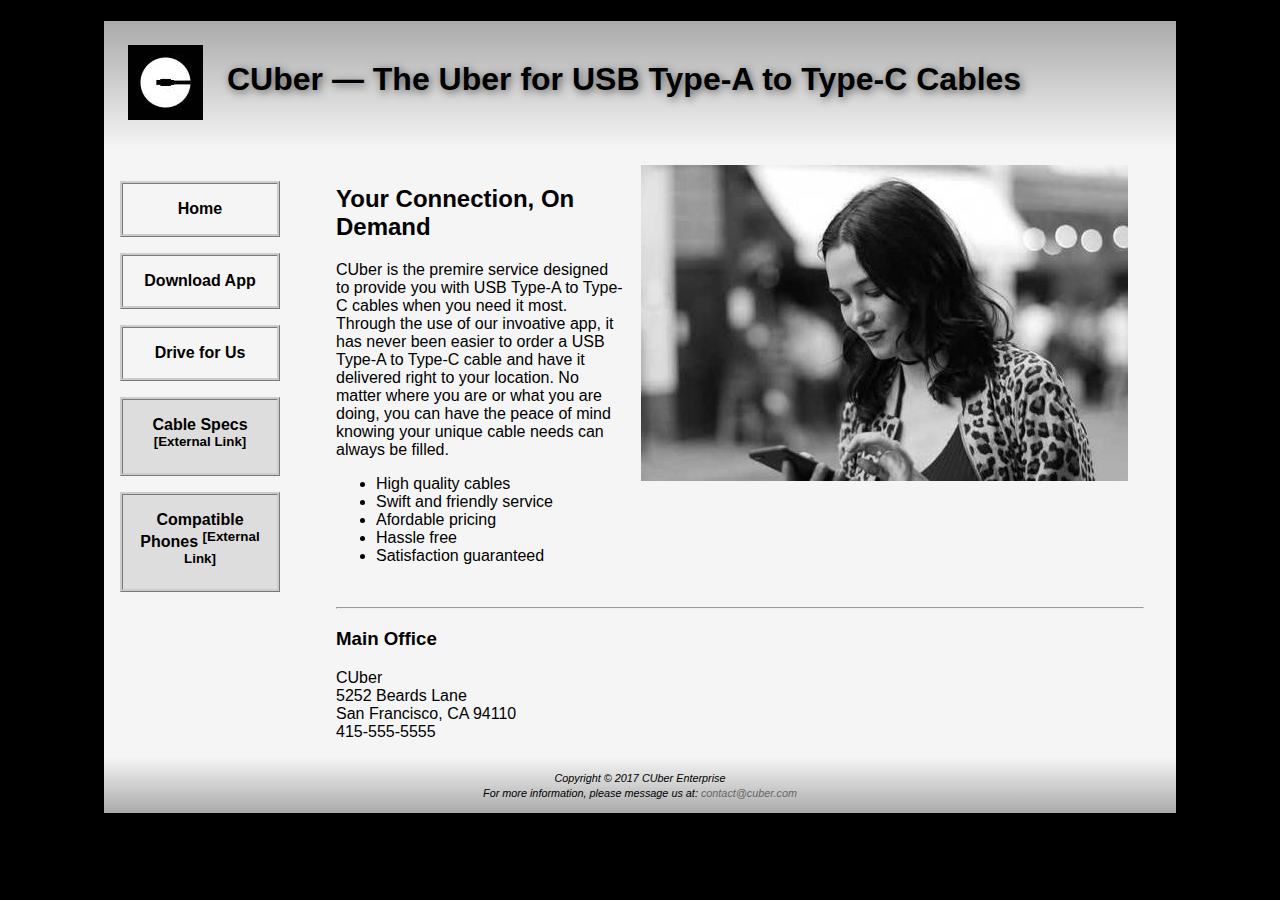
==== index.html @ fbe697e9 "Add files via upload" ====
<!DOCTYPE html>
<html lang="en">
<head>
	<title>CUber</title>
	<meta charset="utf-8">
	<link rel="stylesheet" href="cuber.css">
	<!--[if lt IE9]>
	<script src="http://html5shim.googlecode.com/svn/trunk/html5.js">
	</script>
	<![endif]-->
</head>
<body>
	<div id="wrapper">
		<header>
			<img id="cuberlogo" src="cuberlogo.jpg" alt="CUber logo" width="75" height="75">
			<h1>CUber &mdash; The Uber for USB Type-A to Type-C Cables</h1>
		</header>
		<nav>
			<ul>
				<li><a href="index.html">Home</a></li> 
				<li><a href="app.html">Download App</a></li> 
				<li><a href="driveforus.html">Drive for Us</a></li>
				<li class="external"><a href="https://www.anker.com/products/variant/PowerLine-3ft-USB-C-to-USB-3.0-/A8163011">Cable Specs <sup>[External Link]</sup></a></li>
				<li class="external"><a href="https://www.gizmotimes.com/lists/smartphones-with-usb-type-c-connectivity/6520">Compatible Phones <sup>[External Link]</sup></a></li>
			</ul>
		</nav>
		<main>
			<img class="floatright" src="trendywoman.jpg" alt="trendy woman with smartphone" width="487" height="316">
			<h2>Your Connection, On Demand</h2>
			<p>CUber is the premire service designed to provide you with USB Type-A to Type-C cables when you need it most. Through the use of our invoative app, it has never been easier to order a USB Type-A to Type-C cable and have it delivered right to your location. No matter where you are or what you are doing, you can have the peace of mind knowing your unique cable needs can always be filled.</p>
			<ul>
			  <li>High quality cables</li>
			  <li>Swift and friendly service</li>
			  <li>Afordable pricing</li>
			  <li>Hassle free</li>
			  <li>Satisfaction guaranteed</li>
			</ul><br>
			<hr>
			<h3>Main Office</h3>
			<p>
				CUber<br>
				5252 Beards Lane<br>
				San Francisco, CA 94110<br>
				415-555-5555
			</p>
		</main>
		<footer class="clear">
			<small><i>Copyright &copy; 2017 CUber Enterprise<br>
			For more information, please message us at: <a href="mailto:contact@cuber.com">contact@cuber.com</a>
			</i></small>
		</footer>
	</div>
</body>
</html>
---- cuber.css ----
header, nav, main, footer {
	display: block;
}

* {
	box-sizing: border-box;
}
body {
	background-color: #000000;
	color: #000000;
	font-family: Verdana, Arial, sans-serif;
}
header {
	background-color: #CCCCCC;
	background-image: linear-gradient(to bottom, #AAAAAA, #F5F5F5);
	background-repeat: no-repeat;
	height: 8em;
}
h1 {
	padding-top: 1.25em;
	text-shadow: .063em .063em .25em #565656;
}
a:link {
	text-decoration: none;
	color: #666666;
}
a:hover {
	color: #000000
}
nav {
	font-weight: bold; 
	padding: 1em;
	float: left;
	width: 12em;
}
nav a { 
	text-decoration: none;
	display: block;
	text-align: center;
	font-weight: bold;
	border: ridge;
	border-width: .2em;
	border-color: #CCCCCC;
	padding: 1em;
	margin-bottom: 1em;
}
nav a:link {
	color: #000000;
}
nav a:visited {
	color: #000000;
}
nav a:hover {
	color: #777777;
	border: .2em groove #666666;
}
nav ul {
	list-style-type: none;
	padding-left: 0;
}
main {
	padding-left: 2em;
	padding-right: 2em;
	display: block;
	margin-left: 12.5em;
	padding-top: 1em;
}
footer {
	background-color: #CCCCCC;
	background-color: #CCCCCC;
	background-image: linear-gradient(to top, #AAAAAA, #F5F5F5);
	background-repeat: no-repeat;
	font-size: small;
	font-style: italic;
	text-align: center;
	padding: 1em;
}
.external {
	background-color: #DDDDDD; 
}
.floatleft {
	float: left;
	margin-left: 1em;
	margin-right: 1em;
}
.floatright {
	float: right;
	margin-left: 1em;
	margin-right: 1em;
}
.clear {
	clear: both;
}
.overflowhide {
	overflow: hidden;
}
#wrapper {
	width: 80%;
	margin-left: auto;
	margin-right: auto;
	background-color: #F5F5F5;
	min-width: 67em;
	max-width: 90em;
}
#cuberlogo {
	float: left;
	margin: 1.5em;
}
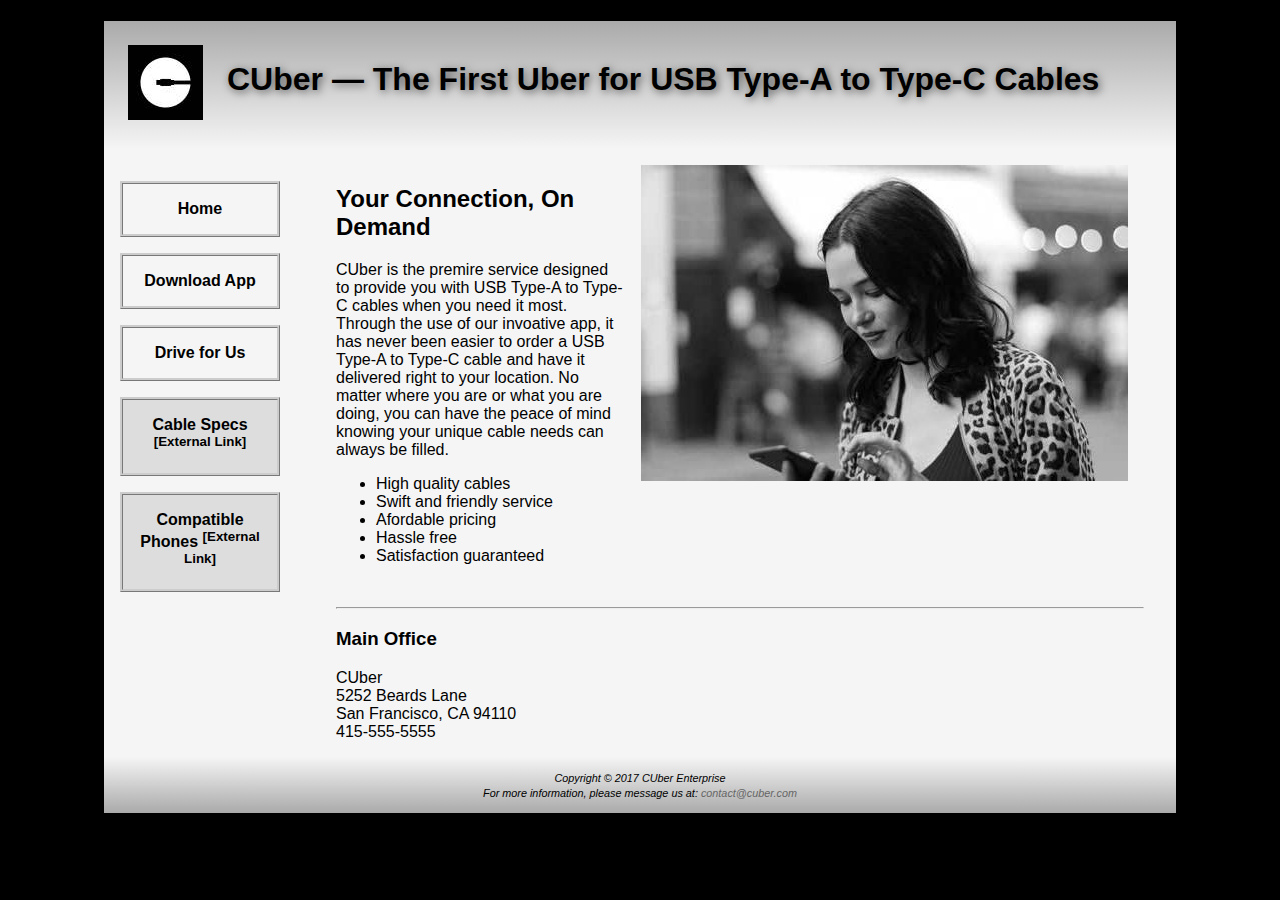
==== commit aab8bbb2: "Testing index.html update" ====
--- a/index.html
+++ b/index.html
@@ -1,54 +1,54 @@
-<!DOCTYPE html>
-<html lang="en">
-<head>
-	<title>CUber</title>
-	<meta charset="utf-8">
-	<link rel="stylesheet" href="cuber.css">
-	<!--[if lt IE9]>
-	<script src="http://html5shim.googlecode.com/svn/trunk/html5.js">
-	</script>
-	<![endif]-->
-</head>
-<body>
-	<div id="wrapper">
-		<header>
-			<img id="cuberlogo" src="cuberlogo.jpg" alt="CUber logo" width="75" height="75">
-			<h1>CUber &mdash; The Uber for USB Type-A to Type-C Cables</h1>
-		</header>
-		<nav>
-			<ul>
-				<li><a href="index.html">Home</a></li> 
-				<li><a href="app.html">Download App</a></li> 
-				<li><a href="driveforus.html">Drive for Us</a></li>
-				<li class="external"><a href="https://www.anker.com/products/variant/PowerLine-3ft-USB-C-to-USB-3.0-/A8163011">Cable Specs <sup>[External Link]</sup></a></li>
-				<li class="external"><a href="https://www.gizmotimes.com/lists/smartphones-with-usb-type-c-connectivity/6520">Compatible Phones <sup>[External Link]</sup></a></li>
-			</ul>
-		</nav>
-		<main>
-			<img class="floatright" src="trendywoman.jpg" alt="trendy woman with smartphone" width="487" height="316">
-			<h2>Your Connection, On Demand</h2>
-			<p>CUber is the premire service designed to provide you with USB Type-A to Type-C cables when you need it most. Through the use of our invoative app, it has never been easier to order a USB Type-A to Type-C cable and have it delivered right to your location. No matter where you are or what you are doing, you can have the peace of mind knowing your unique cable needs can always be filled.</p>
-			<ul>
-			  <li>High quality cables</li>
-			  <li>Swift and friendly service</li>
-			  <li>Afordable pricing</li>
-			  <li>Hassle free</li>
-			  <li>Satisfaction guaranteed</li>
-			</ul><br>
-			<hr>
-			<h3>Main Office</h3>
-			<p>
-				CUber<br>
-				5252 Beards Lane<br>
-				San Francisco, CA 94110<br>
-				415-555-5555
-			</p>
-		</main>
-		<footer class="clear">
-			<small><i>Copyright &copy; 2017 CUber Enterprise<br>
-			For more information, please message us at: <a href="mailto:contact@cuber.com">contact@cuber.com</a>
-			</i></small>
-		</footer>
-	</div>
-</body>
-</html>
+<!DOCTYPE html>
+<html lang="en">
+<head>
+	<title>CUber</title>
+	<meta charset="utf-8">
+	<link rel="stylesheet" href="cuber.css">
+	<!--[if lt IE9]>
+	<script src="http://html5shim.googlecode.com/svn/trunk/html5.js">
+	</script>
+	<![endif]-->
+</head>
+<body>
+	<div id="wrapper">
+		<header>
+			<img id="cuberlogo" src="cuberlogo.jpg" alt="CUber logo" width="75" height="75">
+			<h1>CUber &mdash; The First Uber for USB Type-A to Type-C Cables</h1>
+		</header>
+		<nav>
+			<ul>
+				<li><a href="index.html">Home</a></li> 
+				<li><a href="app.html">Download App</a></li> 
+				<li><a href="driveforus.html">Drive for Us</a></li>
+				<li class="external"><a href="https://www.anker.com/products/variant/PowerLine-3ft-USB-C-to-USB-3.0-/A8163011">Cable Specs <sup>[External Link]</sup></a></li>
+				<li class="external"><a href="https://www.gizmotimes.com/lists/smartphones-with-usb-type-c-connectivity/6520">Compatible Phones <sup>[External Link]</sup></a></li>
+			</ul>
+		</nav>
+		<main>
+			<img class="floatright" src="trendywoman.jpg" alt="trendy woman with smartphone" width="487" height="316">
+			<h2>Your Connection, On Demand</h2>
+			<p>CUber is the premire service designed to provide you with USB Type-A to Type-C cables when you need it most. Through the use of our invoative app, it has never been easier to order a USB Type-A to Type-C cable and have it delivered right to your location. No matter where you are or what you are doing, you can have the peace of mind knowing your unique cable needs can always be filled.</p>
+			<ul>
+			  <li>High quality cables</li>
+			  <li>Swift and friendly service</li>
+			  <li>Afordable pricing</li>
+			  <li>Hassle free</li>
+			  <li>Satisfaction guaranteed</li>
+			</ul><br>
+			<hr>
+			<h3>Main Office</h3>
+			<p>
+				CUber<br>
+				5252 Beards Lane<br>
+				San Francisco, CA 94110<br>
+				415-555-5555
+			</p>
+		</main>
+		<footer class="clear">
+			<small><i>Copyright &copy; 2017 CUber Enterprise<br>
+			For more information, please message us at: <a href="mailto:contact@cuber.com">contact@cuber.com</a>
+			</i></small>
+		</footer>
+	</div>
+</body>
+</html>
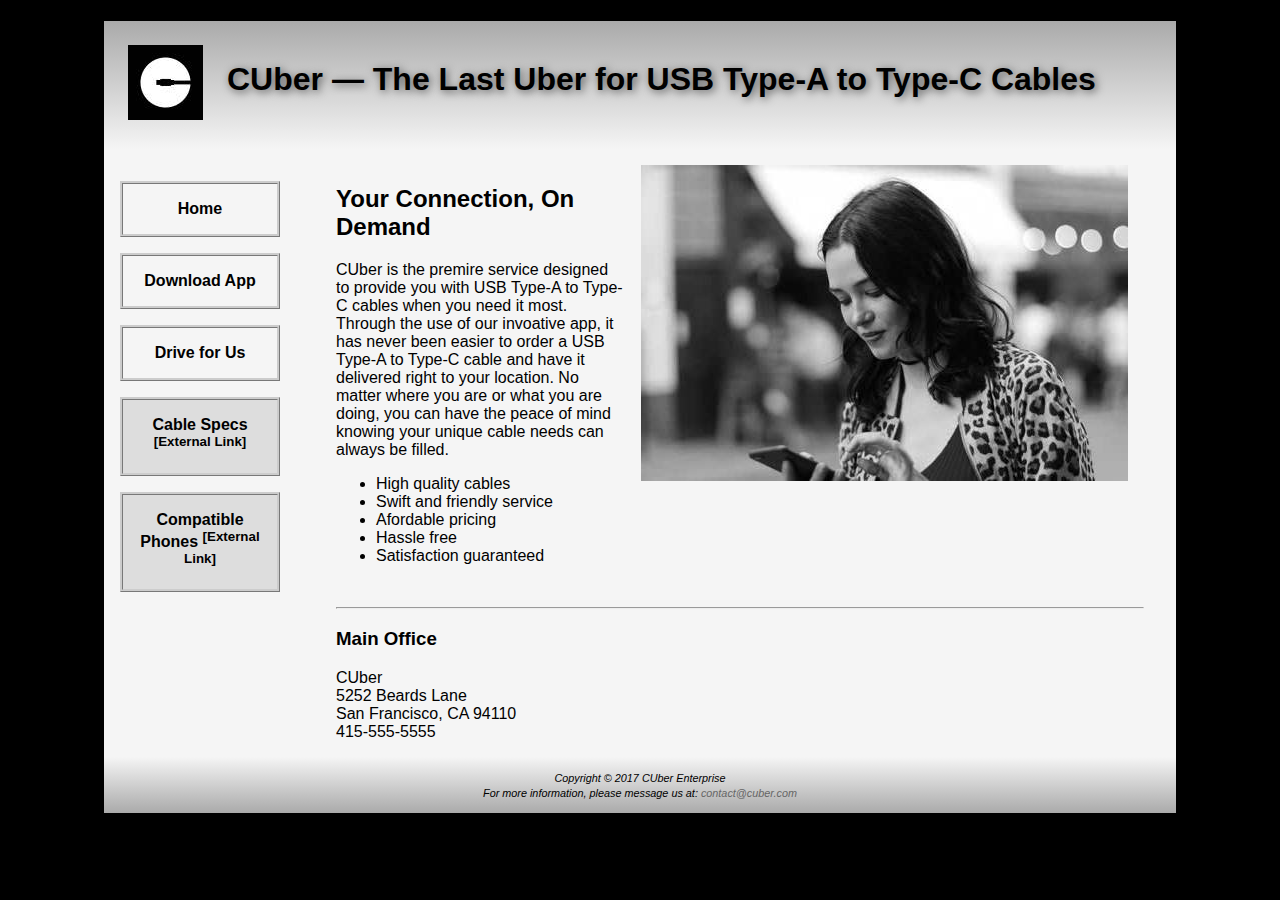
==== commit cd111b1b: "Testing branch update" ====
--- a/index.html
+++ b/index.html
@@ -13,7 +13,7 @@
 	<div id="wrapper">
 		<header>
 			<img id="cuberlogo" src="cuberlogo.jpg" alt="CUber logo" width="75" height="75">
-			<h1>CUber &mdash; The First Uber for USB Type-A to Type-C Cables</h1>
+			<h1>CUber &mdash; The Last Uber for USB Type-A to Type-C Cables</h1>
 		</header>
 		<nav>
 			<ul>
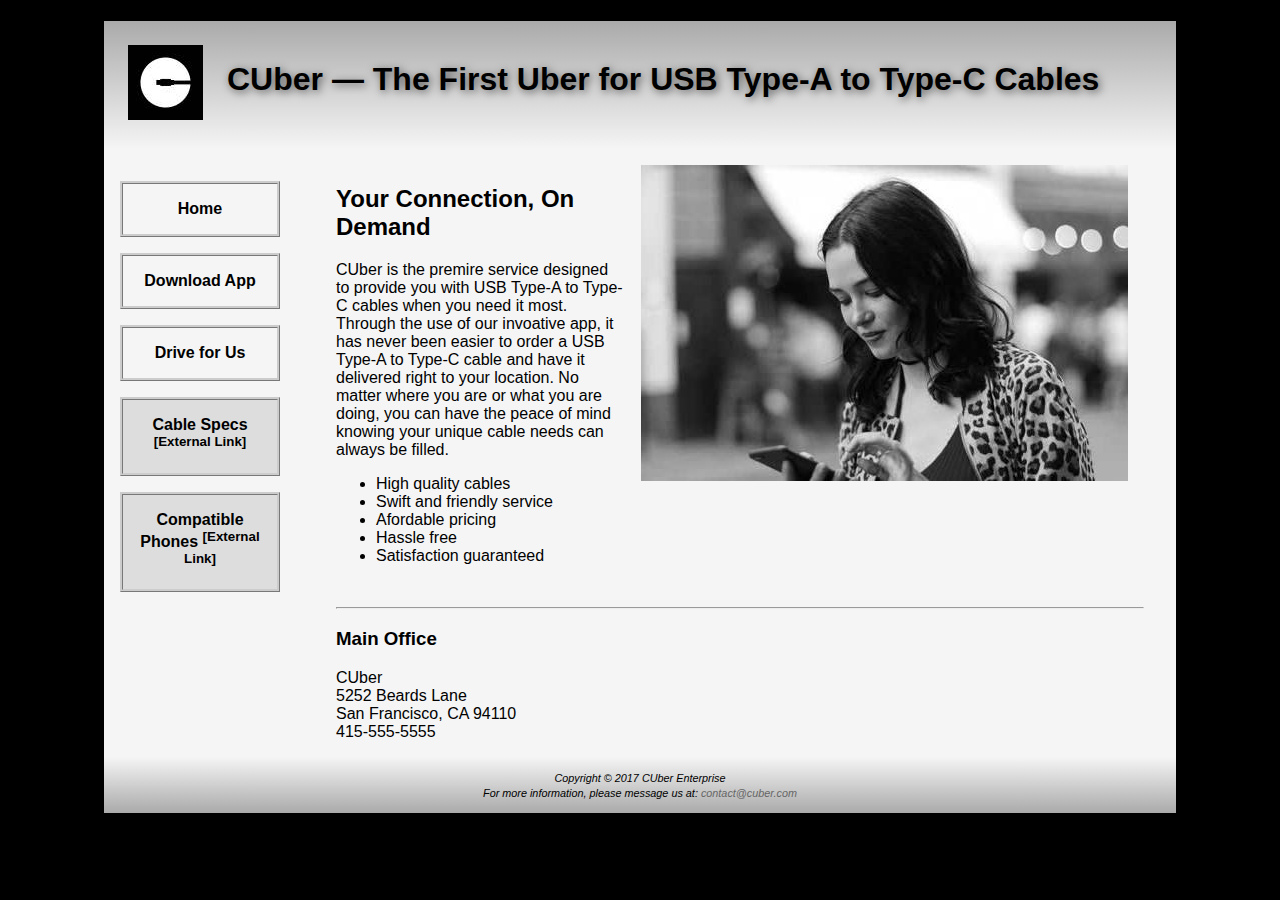
==== commit b5817d6d: "I don't know anymore" ====
--- a/index.html
+++ b/index.html
@@ -13,7 +13,7 @@
 	<div id="wrapper">
 		<header>
 			<img id="cuberlogo" src="cuberlogo.jpg" alt="CUber logo" width="75" height="75">
-			<h1>CUber &mdash; The Last Uber for USB Type-A to Type-C Cables</h1>
+			<h1>CUber &mdash; The First Uber for USB Type-A to Type-C Cables</h1>
 		</header>
 		<nav>
 			<ul>
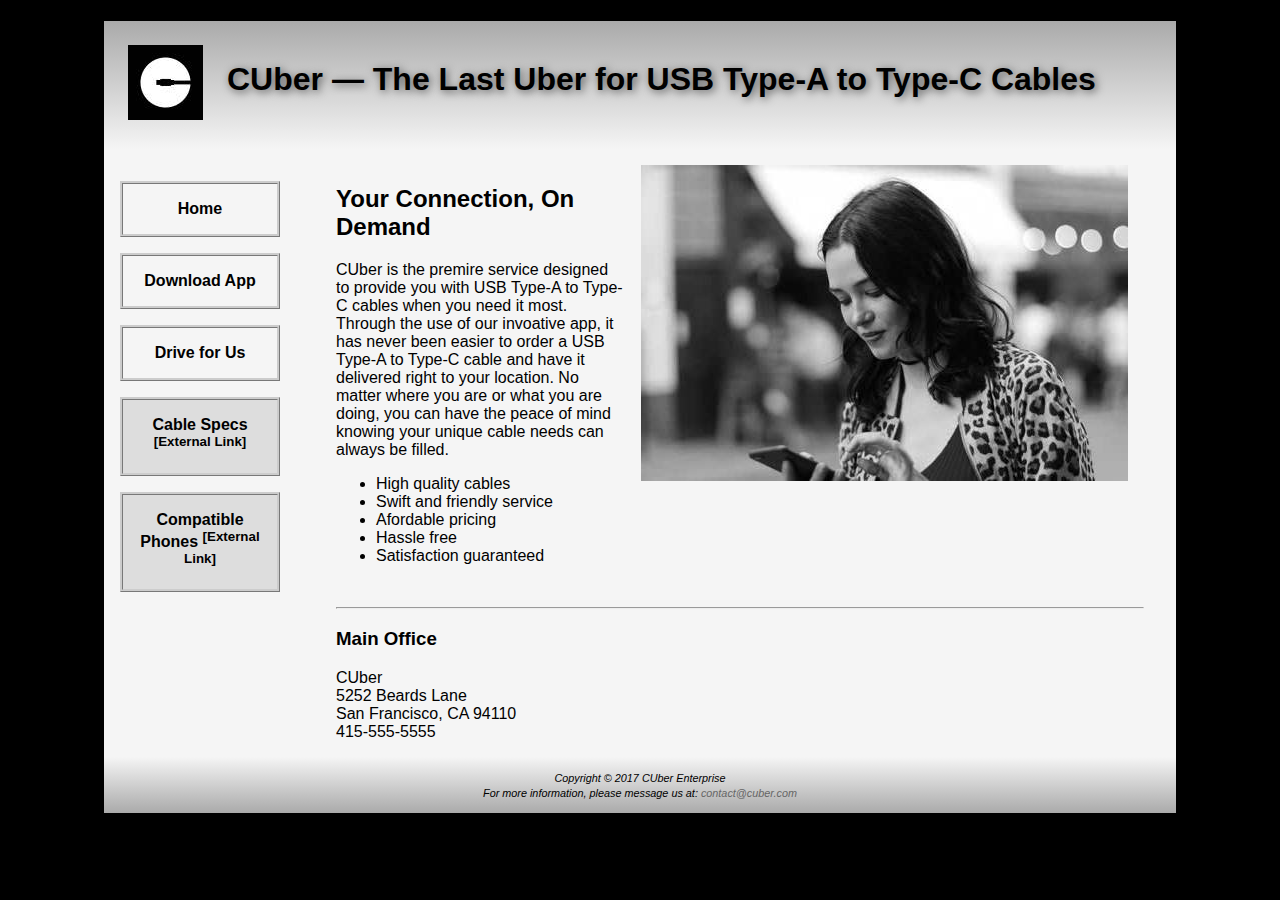
==== commit e4e33cfa: "Updating index.html on testing" ====
--- a/index.html
+++ b/index.html
@@ -13,7 +13,7 @@
 	<div id="wrapper">
 		<header>
 			<img id="cuberlogo" src="cuberlogo.jpg" alt="CUber logo" width="75" height="75">
-			<h1>CUber &mdash; The First Uber for USB Type-A to Type-C Cables</h1>
+			<h1>CUber &mdash; The Last Uber for USB Type-A to Type-C Cables</h1>
 		</header>
 		<nav>
 			<ul>
